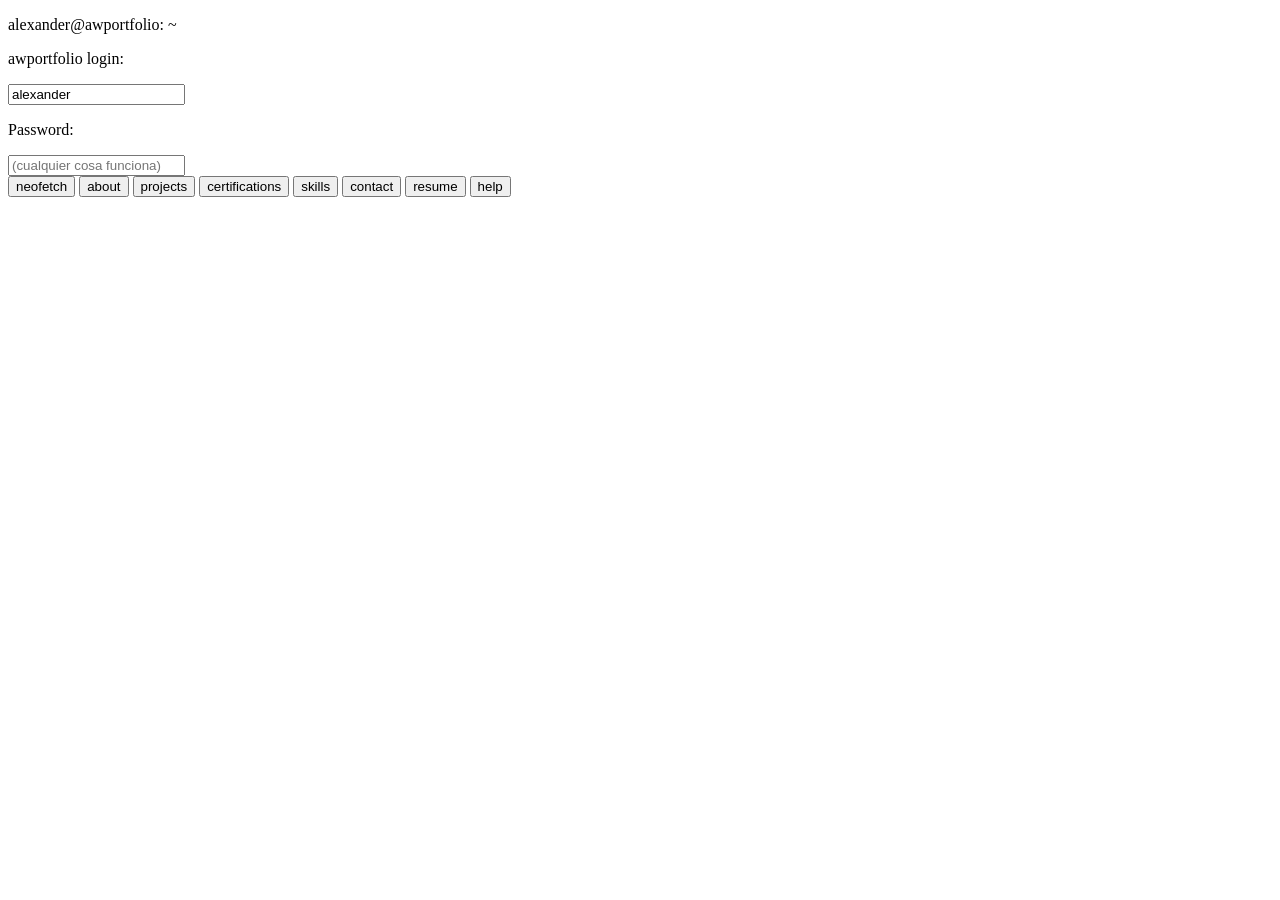
==== index.html @ 0a9bd91d "Add files via upload" ====
<!DOCTYPE html>
<html lang="es">
<head>
<meta charset="UTF-8">
<meta name="viewport" content="width=device-width, initial-scale=1">
<meta name="description" content="Portafolio de Alexander Watson en formato de terminal Linux: soporte TI, redes y ciberseguridad.">
<title>alexander@awportfolio: ~</title>
<link rel="preconnect" href="https://fonts.googleapis.com">
<link rel="preconnect" href="https://fonts.gstatic.com" crossorigin>
<link href="https://fonts.googleapis.com/css2?family=JetBrains+Mono:wght@400;500;700&display=swap" rel="stylesheet">
<link rel="stylesheet" href="styles/main.css?v=4">
</head>
<body>

<audio data-sfx="key"   preload="auto"></audio>
<audio data-sfx="enter" preload="auto"></audio>
<audio data-sfx="login" preload="auto"></audio>
<audio data-sfx="error" preload="auto"></audio>

<main class="term-window">
    <div class="term-titlebar">
        <span class="dot red"></span>
        <span class="dot yellow"></span>
        <span class="dot green"></span>
        <p class="term-title">alexander@awportfolio: ~</p>
    </div>

    <div class="term-body" id="term-body">
        <div id="boot"></div>

        <form id="login-form" autocomplete="off">
            <p class="line dim">awportfolio login:</p>
            <div class="row">
                <input id="login-user" type="text" value="alexander" readonly aria-label="Usuario">
            </div>
            <p class="line dim">Password:</p>
            <div class="row">
                <input id="login-pass" type="password" enterkeyhint="go" aria-label="Contraseña" placeholder="(cualquier cosa funciona)">
            </div>
        </form>

        <div class="term-inputline hidden"></div>
        <template id="input-line-tpl"></template>
    </div>

    <!-- Para quien prefiere tocar en vez de escribir -->
    <nav class="quick-bar hidden" id="quick-bar" aria-label="Comandos rápidos">
        <button type="button" data-cmd="neofetch">neofetch</button>
        <button type="button" data-cmd="about">about</button>
        <button type="button" data-cmd="projects">projects</button>
        <button type="button" data-cmd="certifications">certifications</button>
        <button type="button" data-cmd="skills">skills</button>
        <button type="button" data-cmd="contact">contact</button>
        <button type="button" data-cmd="resume">resume</button>
        <button type="button" data-cmd="help">help</button>
    </nav>
</main>

<script src="scripts/main.js?v=4"></script>
</body>
</html>
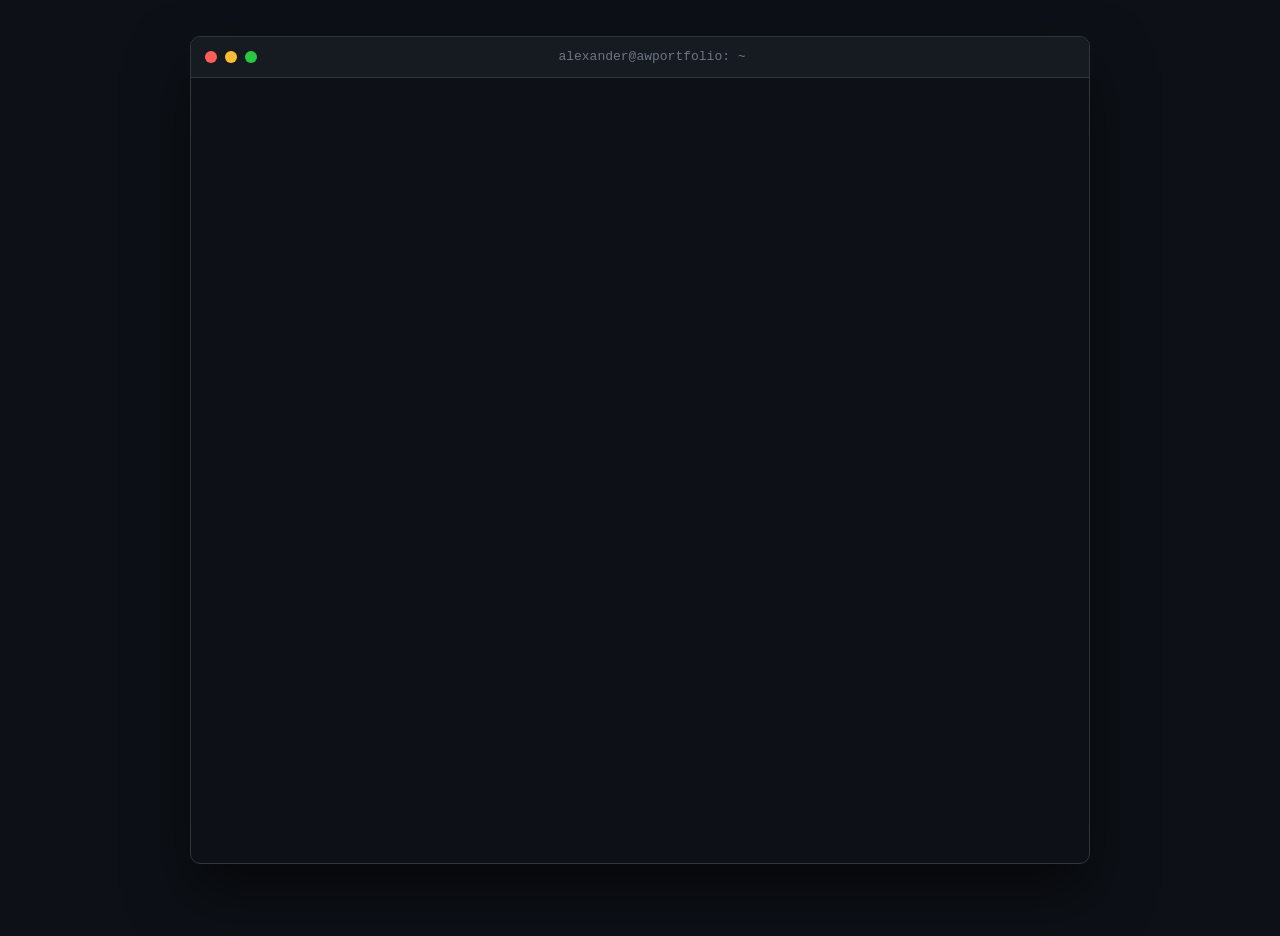
==== commit 5515f1b8: "Update stylesheet and script versions in index.html" ====
--- a/index.html
+++ b/index.html
@@ -8,14 +8,12 @@
 <link rel="preconnect" href="https://fonts.googleapis.com">
 <link rel="preconnect" href="https://fonts.gstatic.com" crossorigin>
 <link href="https://fonts.googleapis.com/css2?family=JetBrains+Mono:wght@400;500;700&display=swap" rel="stylesheet">
-<link rel="stylesheet" href="styles/main.css?v=4">
+<link rel="stylesheet" href="styles/main.css?v=6">
 </head>
 <body>
 
-<audio data-sfx="key"   preload="auto"></audio>
-<audio data-sfx="enter" preload="auto"></audio>
-<audio data-sfx="login" preload="auto"></audio>
-<audio data-sfx="error" preload="auto"></audio>
+<audio data-sfx="reveal" preload="auto"></audio>
+<audio data-sfx="click"  preload="auto"></audio>
 
 <main class="term-window">
     <div class="term-titlebar">
@@ -28,34 +26,24 @@
     <div class="term-body" id="term-body">
         <div id="boot"></div>
 
-        <form id="login-form" autocomplete="off">
-            <p class="line dim">awportfolio login:</p>
-            <div class="row">
-                <input id="login-user" type="text" value="alexander" readonly aria-label="Usuario">
-            </div>
-            <p class="line dim">Password:</p>
-            <div class="row">
-                <input id="login-pass" type="password" enterkeyhint="go" aria-label="Contraseña" placeholder="(cualquier cosa funciona)">
-            </div>
-        </form>
-
-        <div class="term-inputline hidden"></div>
-        <template id="input-line-tpl"></template>
+        <div id="dashboard" class="dashboard hidden">
+            <div class="hero-card" id="hero-card"></div>
+            <div class="card-grid" id="card-grid"></div>
+        </div>
     </div>
 
-    <!-- Para quien prefiere tocar en vez de escribir -->
-    <nav class="quick-bar hidden" id="quick-bar" aria-label="Comandos rápidos">
-        <button type="button" data-cmd="neofetch">neofetch</button>
-        <button type="button" data-cmd="about">about</button>
-        <button type="button" data-cmd="projects">projects</button>
-        <button type="button" data-cmd="certifications">certifications</button>
-        <button type="button" data-cmd="skills">skills</button>
-        <button type="button" data-cmd="contact">contact</button>
-        <button type="button" data-cmd="resume">resume</button>
-        <button type="button" data-cmd="help">help</button>
+    <!-- Navegación por clic: salta a cada tarjeta, sin escribir nada -->
+    <nav class="quick-bar hidden" id="quick-bar" aria-label="Navegación rápida">
+        <button type="button" data-action="about">about</button>
+        <button type="button" data-action="skills">skills</button>
+        <button type="button" data-action="certifications">certifications</button>
+        <button type="button" data-action="projects">projects</button>
+        <button type="button" data-action="contact">contact</button>
+        <button type="button" data-action="resume">resume</button>
+        <button type="button" data-action="reboot">reiniciar</button>
     </nav>
 </main>
 
-<script src="scripts/main.js?v=4"></script>
+<script src="scripts/main.js?v=6"></script>
 </body>
 </html>
--- a/styles/main.css
+++ b/styles/main.css
@@ -0,0 +1,249 @@
+:root {
+    --bg:        #0d1117;
+    --bg-alt:    #161b22;
+    --fg:        #c9d1d9;
+    --dim:       #6e7681;
+    --accent:    #7ee787;   /* verde prompt */
+    --accent-2:  #58a6ff;   /* azul directorios/links */
+    --warn:      #f0883e;
+    --error:     #ff7b72;
+    --border:    #30363d;
+    --font: 'JetBrains Mono', 'Fira Code', ui-monospace, 'Courier New', monospace;
+}
+
+* { box-sizing: border-box; }
+
+html, body {
+    margin: 0;
+    height: 100%;
+    background: var(--bg);
+}
+
+body {
+    font-family: var(--font);
+    font-size: 15px;
+    line-height: 1.55;
+    color: var(--fg);
+    -webkit-font-smoothing: antialiased;
+}
+
+/* Ventana de terminal, centrada, con barra de título falsa */
+.term-window {
+    max-width: 900px;
+    margin: 4vh auto;
+    min-height: 92vh;
+    display: flex;
+    flex-direction: column;
+    background: var(--bg);
+    border: 1px solid var(--border);
+    border-radius: 10px;
+    overflow: hidden;
+    box-shadow: 0 30px 60px rgba(0,0,0,.55);
+}
+
+.term-titlebar {
+    display: flex;
+    align-items: center;
+    gap: 8px;
+    padding: 10px 14px;
+    background: var(--bg-alt);
+    border-bottom: 1px solid var(--border);
+    flex-shrink: 0;
+}
+
+.dot { width: 12px; height: 12px; border-radius: 50%; }
+.dot.red    { background: #ff5f56; }
+.dot.yellow { background: #ffbd2e; }
+.dot.green  { background: #27c93f; }
+
+.term-title {
+    margin: 0 auto;
+    color: var(--dim);
+    font-size: 13px;
+    transform: translateX(-18px);
+}
+
+.term-body {
+    flex: 1;
+    padding: 18px 20px 10px;
+    overflow-y: auto;
+    white-space: pre-wrap;
+    word-break: break-word;
+    cursor: text;
+}
+
+.term-body::-webkit-scrollbar { width: 10px; }
+.term-body::-webkit-scrollbar-thumb { background: var(--border); border-radius: 6px; }
+.term-body::-webkit-scrollbar-track { background: transparent; }
+
+.line { margin: 0; }
+
+.line.cmd .prompt { color: var(--accent); }
+.line.cmd .path    { color: var(--accent-2); }
+.line.out          { color: var(--fg); }
+.line.dim          { color: var(--dim); }
+.line.err          { color: var(--error); }
+.line.warn         { color: var(--warn); }
+.line.accent       { color: var(--accent); }
+.line.link a       { color: var(--accent-2); text-decoration: underline; text-underline-offset: 2px; }
+
+/* Renglón de entrada activa */
+.term-inputline {
+    display: flex;
+    align-items: baseline;
+    gap: 8px;
+}
+
+.input-form {
+    display: flex;
+    align-items: baseline;
+    gap: 8px;
+    width: 100%;
+}
+
+.prompt {
+    color: var(--accent);
+    flex-shrink: 0;
+    white-space: pre;
+}
+
+.prompt .path { color: var(--accent-2); }
+.prompt .sep  { color: var(--dim); }
+
+.term-inputline input {
+    flex: 1;
+    background: transparent;
+    border: none;
+    outline: none;
+    color: var(--fg);
+    font: inherit;
+    caret-color: transparent; /* usamos nuestro propio cursor dibujado */
+    padding: 0;
+}
+
+/* Cursor de bloque parpadeante superpuesto sobre el input */
+.fake-caret {
+    display: inline-block;
+    width: 8px;
+    height: 1.1em;
+    background: var(--accent);
+    vertical-align: text-bottom;
+    animation: caret-blink 1s steps(1, end) infinite;
+    margin-left: -2px;
+}
+
+@keyframes caret-blink {
+    0%, 49%   { opacity: 1; }
+    50%, 100% { opacity: 0; }
+}
+
+/* neofetch: panel de specs con logo ASCII al lado */
+.neofetch {
+    display: flex;
+    gap: 26px;
+    flex-wrap: wrap;
+    margin: 6px 0 4px;
+}
+
+.neofetch pre.logo {
+    margin: 0;
+    color: var(--accent);
+    line-height: 1.15;
+    font-size: 13px;
+}
+
+.neofetch .specs { margin: 0; }
+.neofetch .specs .row { margin: 0; }
+.neofetch .specs .k { color: var(--accent-2); }
+
+.neofetch .swatches {
+    display: flex;
+    gap: 4px;
+    margin-top: 8px;
+}
+.neofetch .swatches span {
+    width: 22px;
+    height: 14px;
+    display: inline-block;
+    border-radius: 2px;
+}
+
+/* Boot / login, previos a la terminal */
+#boot {
+    padding: 18px 20px;
+    white-space: pre-wrap;
+}
+
+#boot .k-ok   { color: var(--accent); }
+#boot .k-tag  { color: var(--dim); }
+#boot .k-dim  { color: var(--dim); }
+
+#login-form {
+    display: none;
+    padding: 0 20px 20px;
+}
+
+#login-form .row { display: flex; gap: 8px; align-items: baseline; }
+#login-form input {
+    background: transparent;
+    border: none;
+    outline: none;
+    color: var(--fg);
+    font: inherit;
+    flex: 1;
+}
+
+.hidden { display: none !important; }
+
+/* Barra de comandos rápidos: para quien no quiere escribir */
+.quick-bar {
+    display: flex;
+    gap: 8px;
+    padding: 10px 16px;
+    overflow-x: auto;
+    background: var(--bg-alt);
+    border-top: 1px solid var(--border);
+    flex-shrink: 0;
+    -webkit-overflow-scrolling: touch;
+}
+
+.quick-bar::-webkit-scrollbar { height: 6px; }
+.quick-bar::-webkit-scrollbar-thumb { background: var(--border); border-radius: 4px; }
+
+.quick-bar button {
+    flex-shrink: 0;
+    font: inherit;
+    font-size: 12.5px;
+    color: var(--accent-2);
+    background: transparent;
+    border: 1px solid var(--border);
+    border-radius: 999px;
+    padding: 7px 14px;
+    cursor: pointer;
+    transition: background .12s ease, color .12s ease, border-color .12s ease;
+}
+
+.quick-bar button::before {
+    content: "$ ";
+    color: var(--dim);
+}
+
+.quick-bar button:hover,
+.quick-bar button:focus-visible {
+    background: var(--accent-2);
+    color: var(--bg);
+    border-color: var(--accent-2);
+    outline: none;
+}
+
+/* Responsive */
+@media (max-width: 640px) {
+    .term-window { margin: 0; min-height: 100vh; border-radius: 0; }
+    body { font-size: 13.5px; }
+    .neofetch { gap: 16px; }
+    .neofetch pre.logo { font-size: 10.5px; }
+}
+
+@media (prefers-reduced-motion: reduce) {
+    .fake-caret { animation: none; opacity: 1; }
+}
